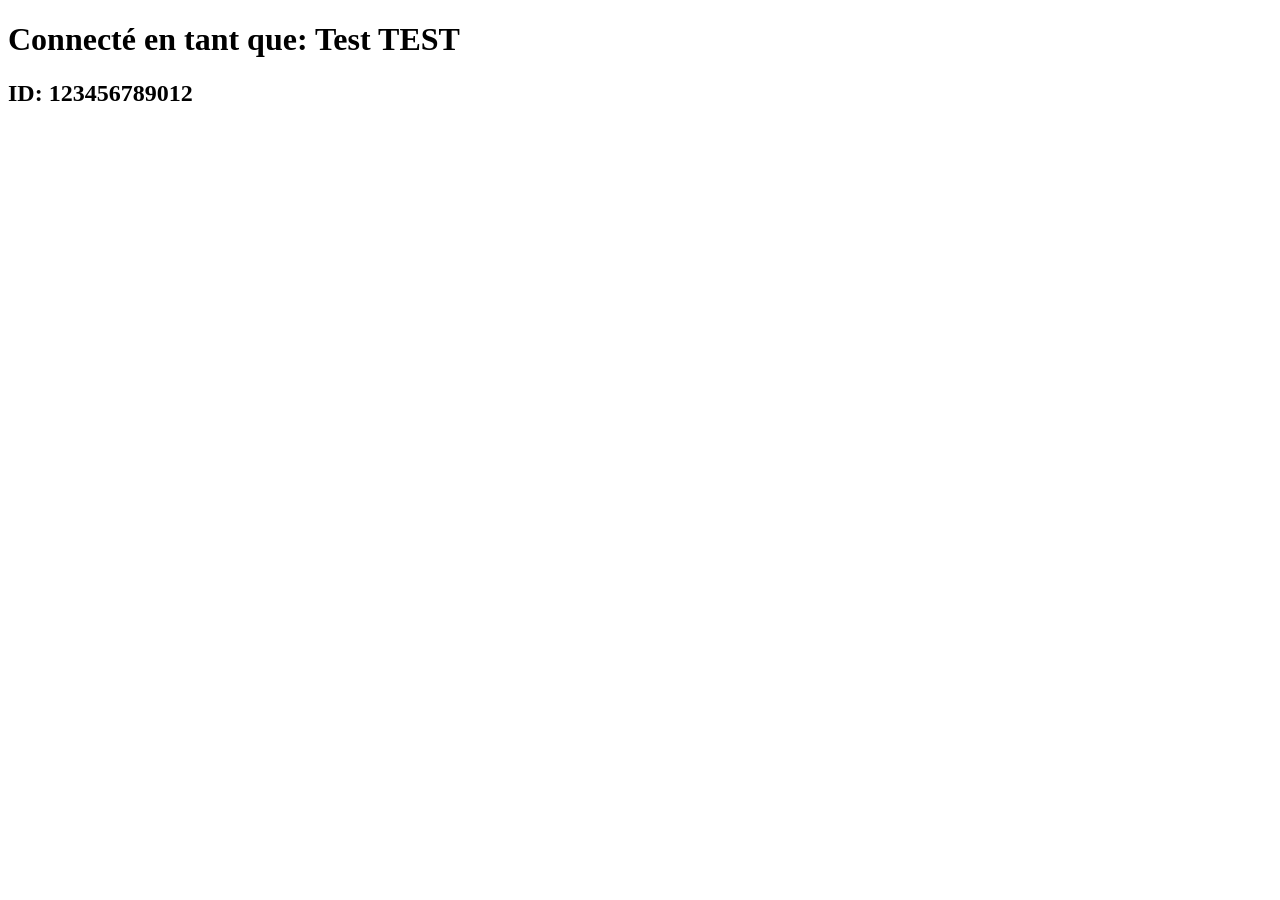
==== frontend/pages/bank-home.html @ 9e2d4a34 "premiere config routes" ====
<!DOCTYPE html>
<html lang="en">
<head>
    <meta charset="UTF-8">
    <meta name="viewport" content="width=device-width, initial-scale=1.0">
    <title>Document</title>
</head>
<body>
    <h1 id="welcome_msg"></h1>
    <h2 id="id_msg"></h2>
    <script src="../script/bank-home.js"></script>
</body>
</html>
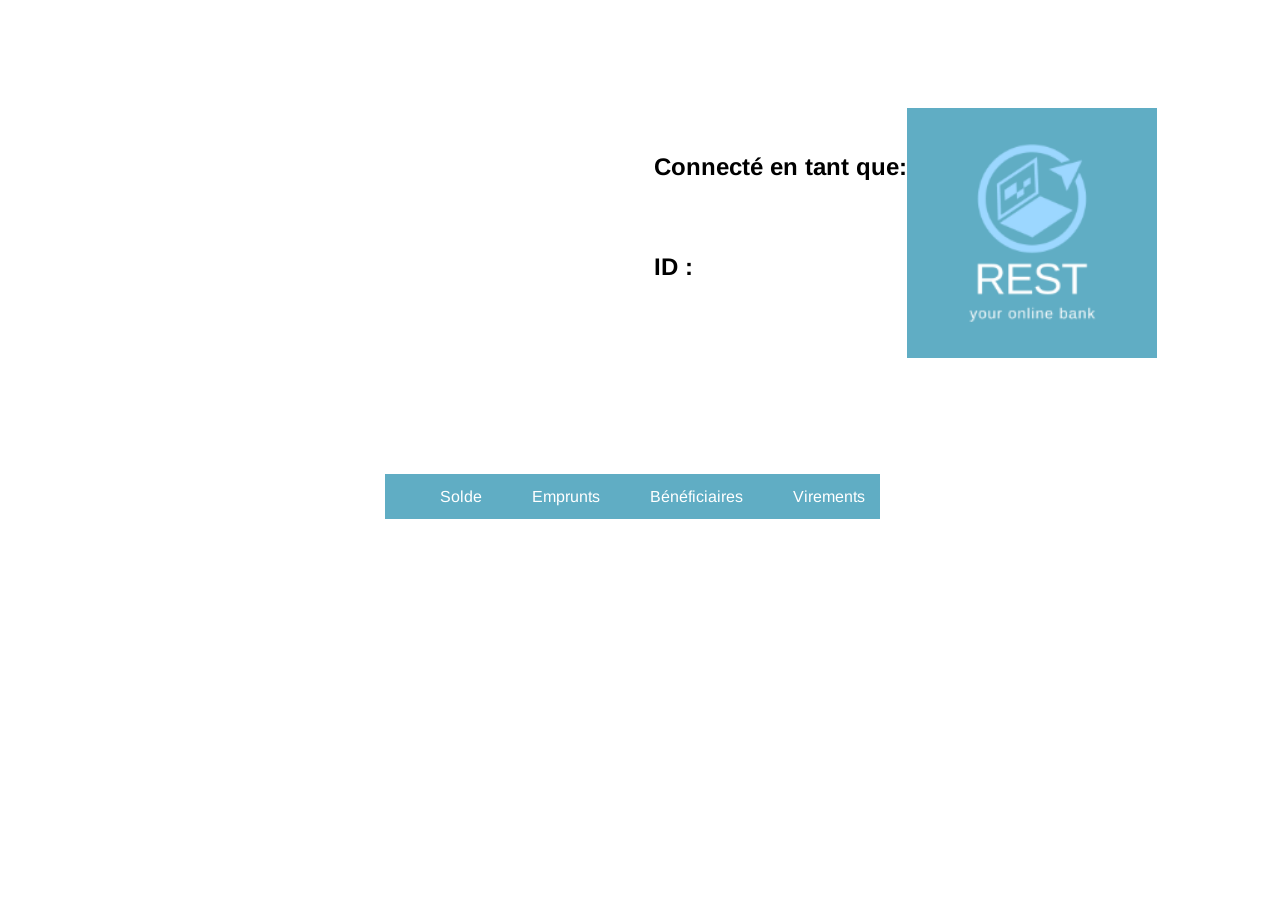
==== commit 0fe4fd9e: "commencement de la page accueil" ====
--- a/frontend/pages/bank-home.html
+++ b/frontend/pages/bank-home.html
@@ -1,13 +1,29 @@
 <!DOCTYPE html>
-<html lang="en">
+<html lang="en" class="home">
 <head>
     <meta charset="UTF-8">
     <meta name="viewport" content="width=device-width, initial-scale=1.0">
     <title>Document</title>
+    <link rel="stylesheet" href="../assets/style.css">
 </head>
 <body>
-    <h1 id="welcome_msg"></h1>
-    <h2 id="id_msg"></h2>
+    <div class="top">
+        <div class="connection_info">
+            <h2>Connecté en tant que: </h2>
+            <p id="user_names"></p>
+            <h2>ID : </h2>
+            <p id="user_id"></p>
+        </div>
+        <img src="../assets/logo.png" width="250" height="250">
+    </div>
+    <nav class="menu">
+        <ul>
+            <li>Solde</li>
+            <li>Emprunts</li>
+            <li>Bénéficiaires</li>
+            <li>Virements</li>
+        </ul>
+    </nav>
     <script src="../script/bank-home.js"></script>
 </body>
 </html>
--- a/frontend/assets/style.css
+++ b/frontend/assets/style.css
@@ -0,0 +1,140 @@
+/* Code commun à toutes les pages */
+
+@font-face{
+    src: url(../assets/Arimo-VariableFont_wght.ttf);
+    font-family: Arimo;
+}
+
+html{
+    scrollbar-gutter: stable;
+    font-family: "Arimo", sans-serif;
+}
+
+/* Page de connection */
+
+.index{
+    background-color: #60adc4;
+}
+
+.index body{
+    display:flex;
+    flex-direction: column;
+    align-items: center;
+}
+
+div.connection_box {
+    display: flex;
+    flex-direction: column;
+    align-items: center;
+    border-style: solid;
+    border-radius: 20px;
+    border-color:#9cd7ff;
+    padding: 50px;
+    font-size: 20px;
+    background-color: rgb(255, 255, 255);
+}
+
+.index div.input_box{
+    border-bottom: solid;
+    border-color:#9cd7ff;
+    padding-bottom: 20px;
+    display: flex;
+    flex-direction: column;
+    gap: 20px;
+}
+
+.index div.input_fields{
+    display: flex;
+    flex-direction: column;
+    text-align: left;
+    gap: 7px;
+    width: 200px;
+    height: 65px;
+}
+
+.index div.input_fields input{
+    font-size: large;
+    width: 185px;
+    height: 65px;
+    border: 2px solid #9cd7ff;
+    border-radius: 20px;
+    padding-left:10px;
+}
+
+.index div.input_fields input:focus{
+    outline: none;
+    border-color:#60adc4;
+}
+
+.index div.buttons{
+    display: flex;
+    gap: 30px;
+}
+
+.index div.buttons button{
+    height: 50px;
+    width: 140px;
+    font-size: large;
+    border-radius: 30px;
+    border: solid;
+    border-color:#9cd7ff;
+    background-color: white;
+}
+
+.index div.buttons button:hover{
+    cursor: pointer;
+    border-color:#60adc4;
+}
+
+.index body .response{
+    min-height: 30px;
+    display: flex;
+    font-size: 15px;
+    color: red;
+}
+
+/* Page d'accueil */
+
+.top{
+    display: flex;
+    flex-direction: row;
+    align-items: center;
+    justify-content: right;
+    padding: 100px;
+}
+
+.connection_info{
+    display: flex;
+    flex-direction: column;
+}
+
+.menu{
+    display: flex;
+    align-items: center;
+    justify-content: center;
+}
+
+.menu ul{
+    align-items: center;
+    color: white;
+    display: flex;
+    flex-direction: row;
+    list-style-type: none;
+    cursor: default;
+    background-color: #60adc4;
+    height: 45px;
+    gap: 20px;
+}
+
+.menu ul li{
+    padding-left: 15px;
+    padding-right: 15px;
+    padding-top: 12px;
+    padding-bottom: 12px;
+}
+
+.menu ul li:hover{
+    border-bottom: solid;
+    border-width: 2.5px;
+    cursor: pointer;
+}
